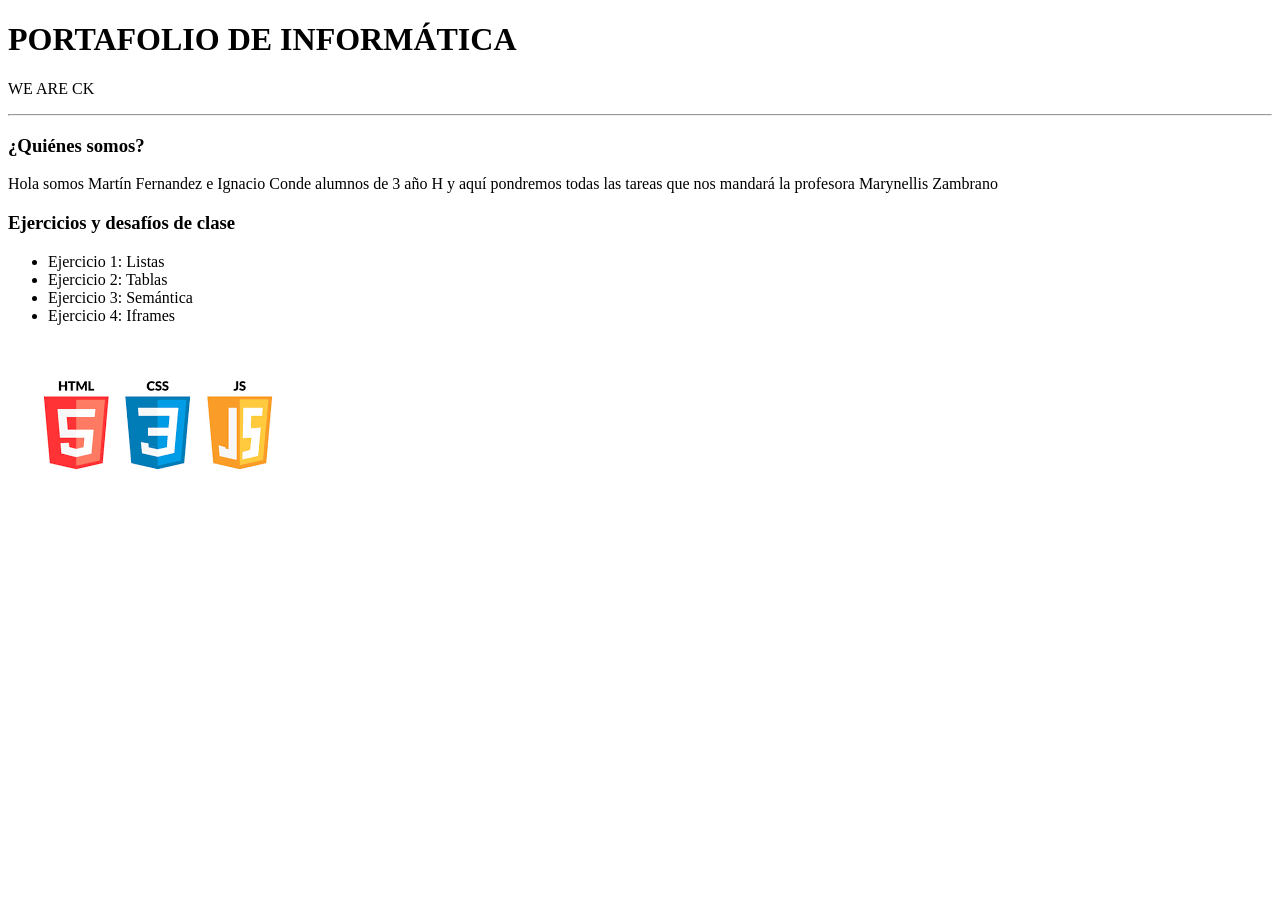
==== index.html @ f0e31441 "Add files via upload" ====
<!DOCTYPE html>
<html lang="es">
<head>
    <meta charset="UTF-8">
    <meta http-equiv="X-UA-Compatible" content="IE=edge">
    <meta name="viewport" content="width=device-width, initial-scale=1.0">
    <title>Portafolio</title>
</head>
<body>
  <h1>PORTAFOLIO DE INFORMÁTICA</h1>
  <p>WE ARE CK</p>
<hr>
<h3>¿Quiénes somos?</h3>
<p>Hola somos Martín Fernandez e Ignacio Conde alumnos de 3 año H y aquí pondremos todas las tareas que nos mandará la profesora Marynellis Zambrano</p>
<h3>Ejercicios y desafíos de clase</h3>
<ul>
    <li>Ejercicio 1: Listas</li>
    <li>Ejercicio 2: Tablas</li>
    <li>Ejercicio 3: Semántica</li>
    <li>Ejercicio 4: Iframes</li>
</ul>
<img src="./tecnologias.png" alt="tecnologías usadas">
</body>
</html>
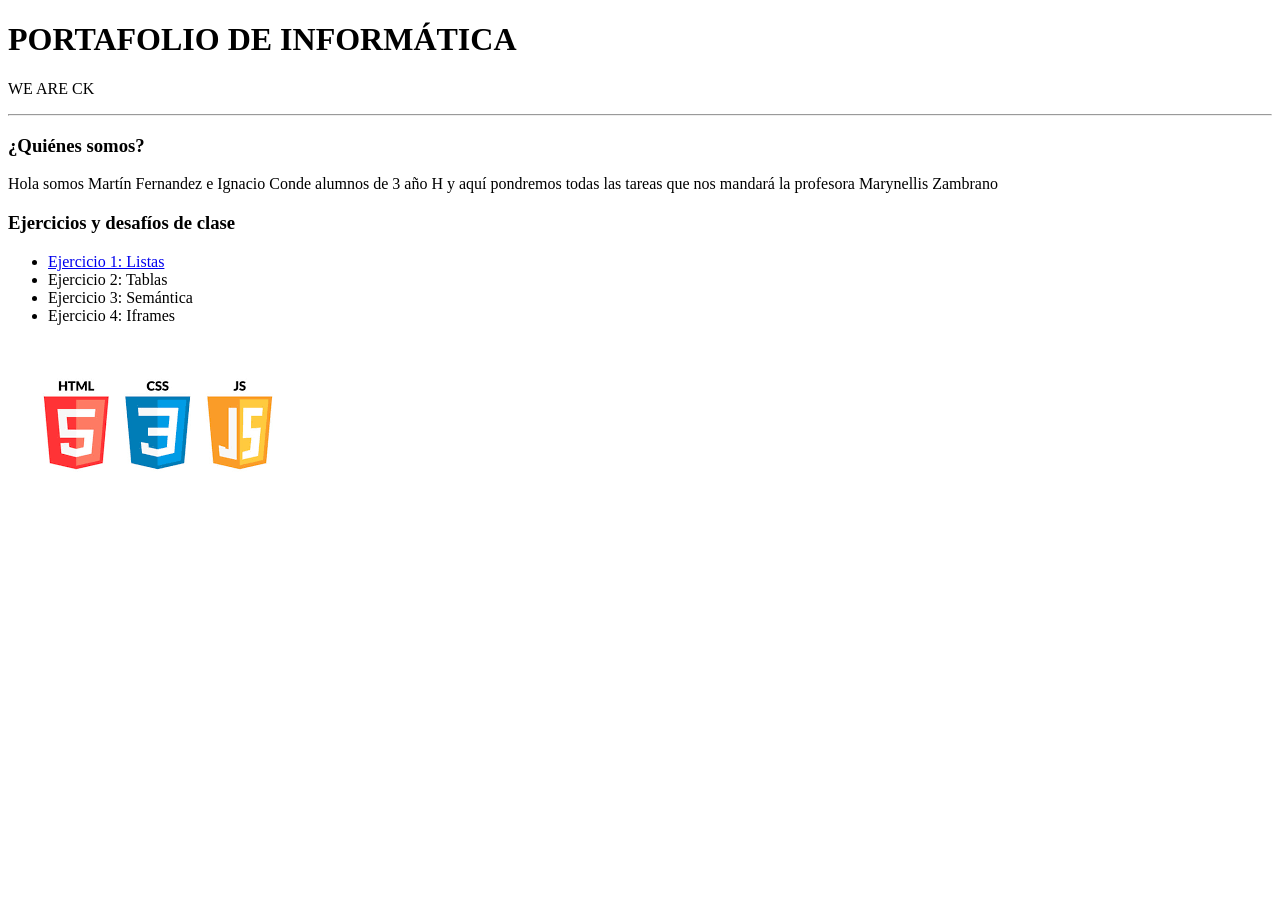
==== commit 1e7135d2: "Add files via upload" ====
--- a/index.html
+++ b/index.html
@@ -14,7 +14,7 @@
 <p>Hola somos Martín Fernandez e Ignacio Conde alumnos de 3 año H y aquí pondremos todas las tareas que nos mandará la profesora Marynellis Zambrano</p>
 <h3>Ejercicios y desafíos de clase</h3>
 <ul>
-    <li>Ejercicio 1: Listas</li>
+    <li><a href="./pages/listas.html"> Ejercicio 1: Listas</a></li>
     <li>Ejercicio 2: Tablas</li>
     <li>Ejercicio 3: Semántica</li>
     <li>Ejercicio 4: Iframes</li>
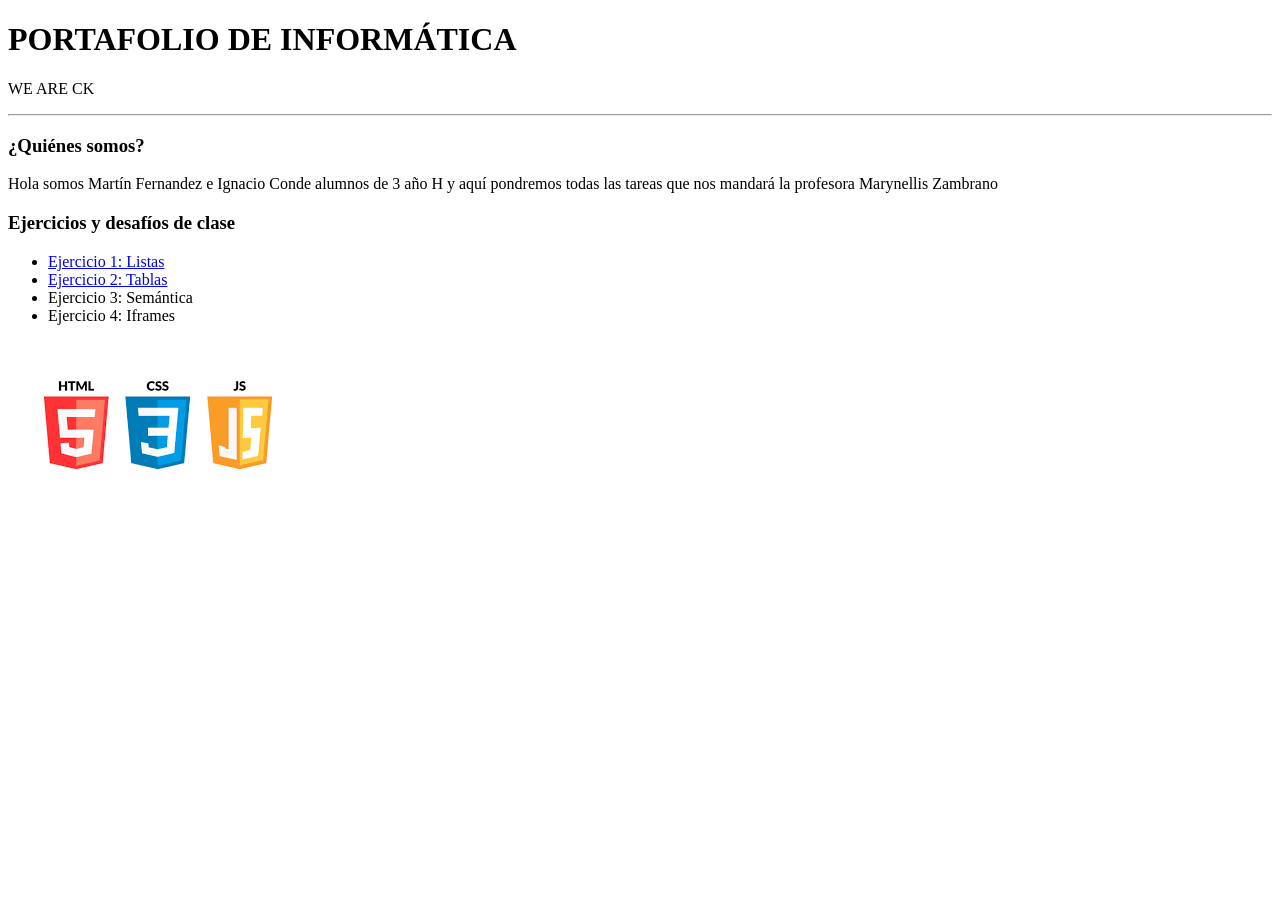
==== commit a17edf6b: "Add files via upload" ====
--- a/index.html
+++ b/index.html
@@ -15,7 +15,7 @@
 <h3>Ejercicios y desafíos de clase</h3>
 <ul>
     <li><a href="./pages/listas.html"> Ejercicio 1: Listas</a></li>
-    <li>Ejercicio 2: Tablas</li>
+    <li><a href="./pages/tienda.html"> Ejercicio 2: Tablas</a></li>
     <li>Ejercicio 3: Semántica</li>
     <li>Ejercicio 4: Iframes</li>
 </ul>
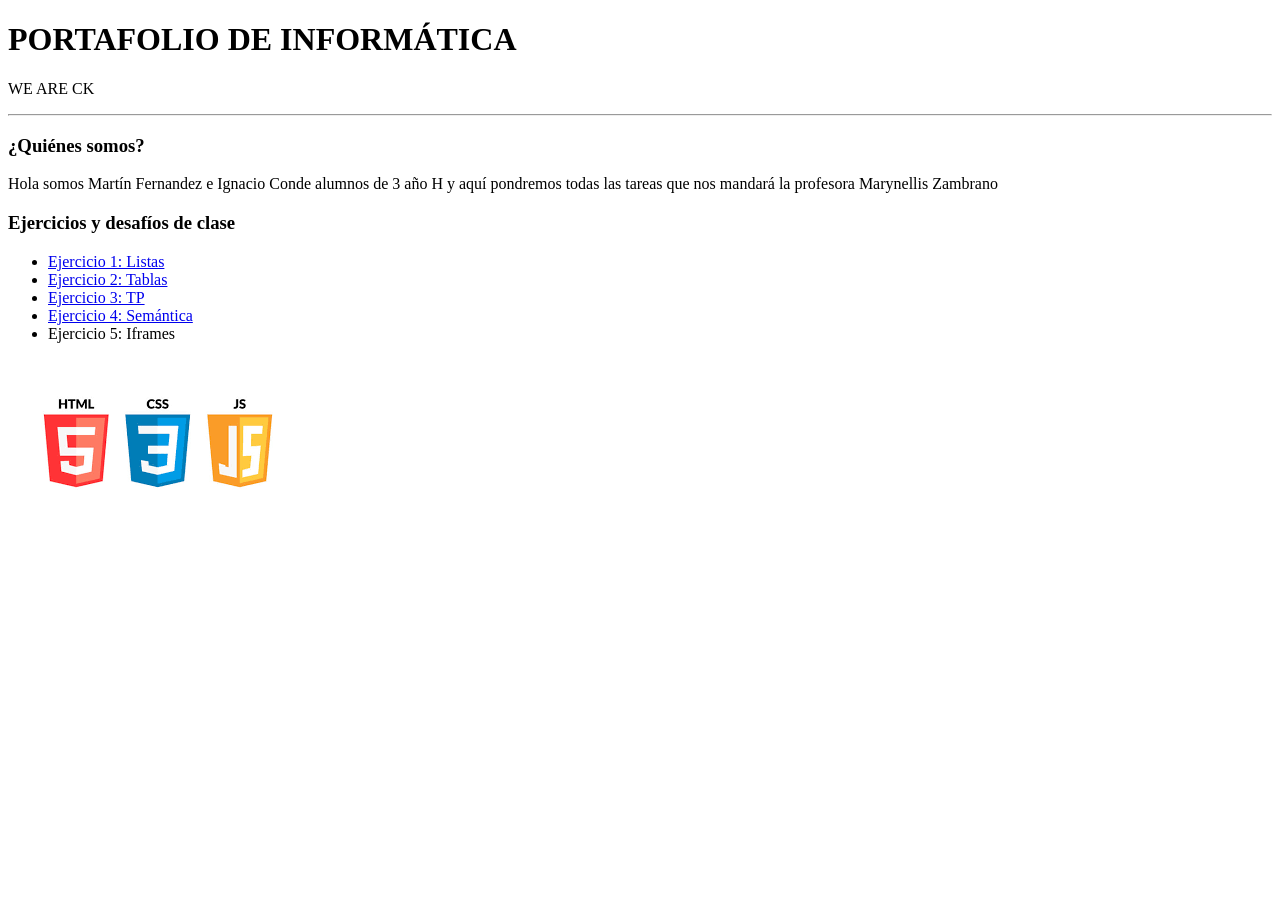
==== commit 985a7ae3: "Add files via upload" ====
--- a/index.html
+++ b/index.html
@@ -15,9 +15,10 @@
 <h3>Ejercicios y desafíos de clase</h3>
 <ul>
     <li><a href="./pages/listas.html"> Ejercicio 1: Listas</a></li>
-    <li><a href="./pages/tienda.html"> Ejercicio 2: Tablas</a></li>
-    <li>Ejercicio 3: Semántica</li>
-    <li>Ejercicio 4: Iframes</li>
+    <li><a href="./pages/tabla1.html"> Ejercicio 2: Tablas</a></li>
+    <li><a href="./pages/tienda.html"> Ejercicio 3: TP</a></li>
+    <li><a href="./pages/semantica.html"> Ejercicio 4: Semántica</a></li>
+    <li>Ejercicio 5: Iframes</li>
 </ul>
 <img src="./tecnologias.png" alt="tecnologías usadas">
 </body>
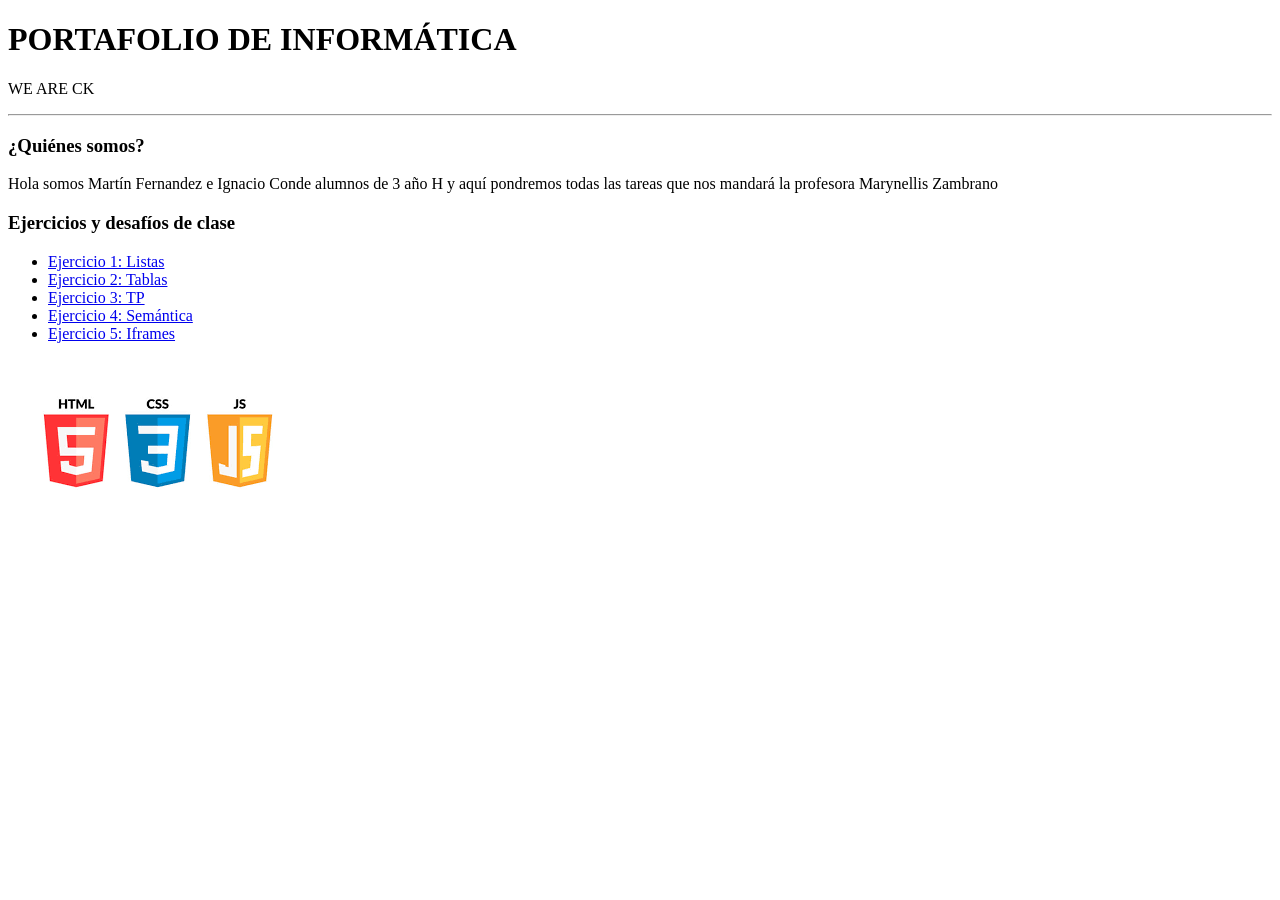
==== commit a0e4365d: "Update index.html" ====
--- a/index.html
+++ b/index.html
@@ -18,8 +18,8 @@
     <li><a href="./pages/tabla1.html"> Ejercicio 2: Tablas</a></li>
     <li><a href="./pages/tienda.html"> Ejercicio 3: TP</a></li>
     <li><a href="./pages/semantica.html"> Ejercicio 4: Semántica</a></li>
-    <li>Ejercicio 5: Iframes</li>
+    <li><a href="./pages/periodico.html"> Ejercicio 5: Iframes</a></li>
 </ul>
 <img src="./tecnologias.png" alt="tecnologías usadas">
 </body>
-</html>+</html>
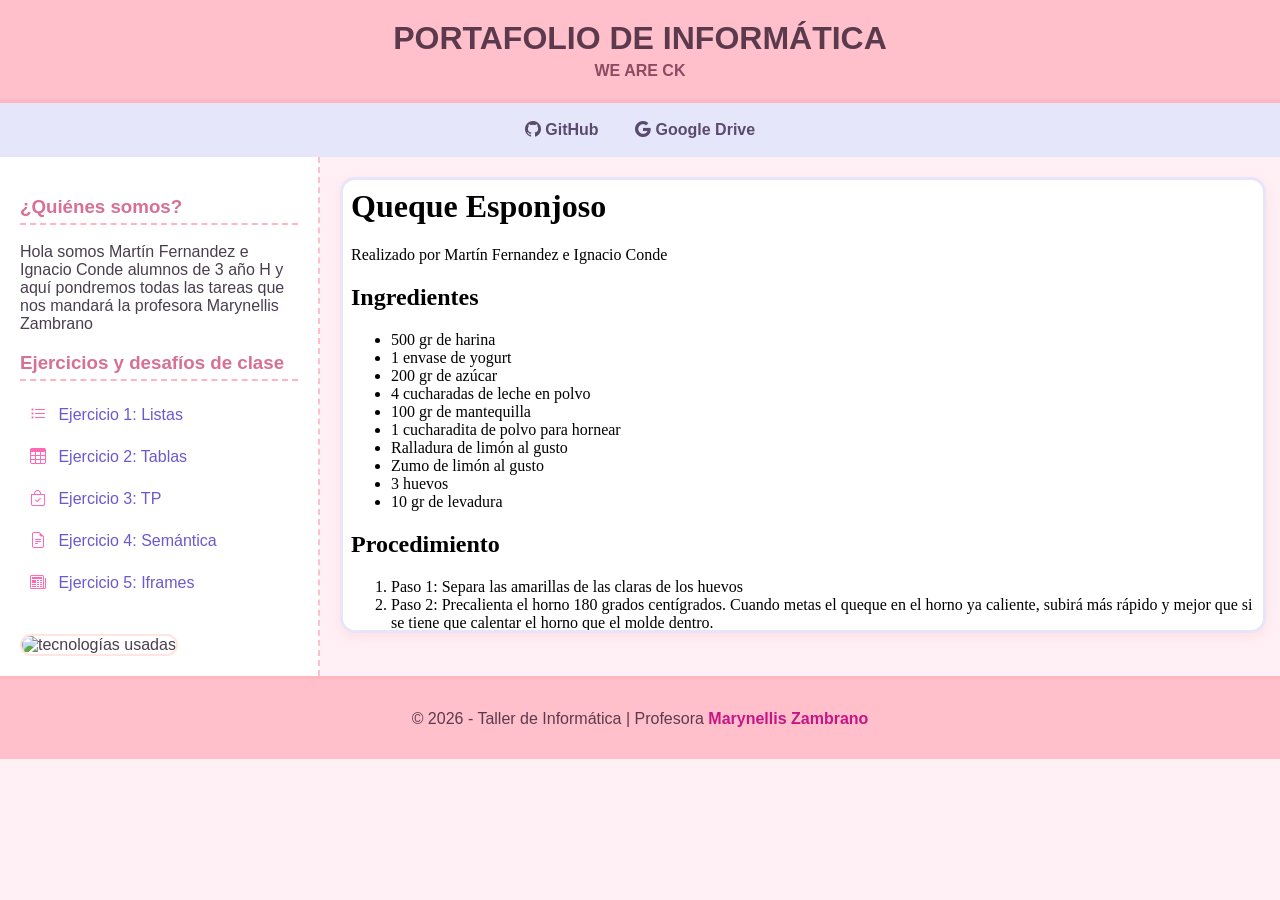
==== commit 0960b443: "Add files via upload" ====
--- a/index.html
+++ b/index.html
@@ -4,22 +4,186 @@
     <meta charset="UTF-8">
     <meta http-equiv="X-UA-Compatible" content="IE=edge">
     <meta name="viewport" content="width=device-width, initial-scale=1.0">
-    <title>Portafolio</title>
+    <title>Portafolio - WE ARE CK</title>
+    <link rel="stylesheet" href="https://cdn.jsdelivr.net/npm/bootstrap-icons@1.11.3/font/bootstrap-icons.min.css">
+    <style>
+        body {
+            font-family: Arial, sans-serif;
+            background-color: #fff0f5;
+            margin: 0;
+            padding: 0;
+            color: #4a3e4e;
+        }
+        header {
+            background-color: #ffc0cb;
+            color: #5c3a4d;
+            text-align: center;
+            padding: 20px;
+            border-bottom: 3px solid #ffb6c1;
+        }
+        header h1 {
+            margin: 0;
+            font-size: 2rem;
+        }
+        header p {
+            margin: 5px 0 0 0;
+            font-weight: bold;
+            color: #8b4b62;
+        }
+        nav {
+            background-color: #e6e6fa;
+            text-align: center;
+            padding: 10px;
+        }
+        nav a {
+            color: #5a4b6e;
+            text-decoration: none;
+            padding: 8px 16px;
+            display: inline-block;
+            font-weight: bold;
+            border-radius: 15px;
+            transition: all 0.2s ease;
+        }
+        nav a:hover {
+            background-color: #ffb6c1;
+            color: #ffffff;
+        }
+        main {
+            display: flex;
+        }
+        aside {
+            width: 25%;
+            float: left;
+            background-color: #ffffff;
+            padding: 20px;
+            box-sizing: border-box;
+            min-height: 450px;
+            border-right: 2px dashed #ffc0cb;
+        }
+        aside h3 {
+            color: #d87093;
+            border-bottom: 2px dashed #ffb6c1;
+            padding-bottom: 5px;
+        }
+        aside ul {
+            list-style-type: none;
+            padding: 0;
+        }
+        aside li {
+            margin: 12px 0;
+        }
+        aside a {
+            color: #6a5acd;
+            text-decoration: none;
+            display: inline-block;
+            padding: 6px 10px;
+            font-weight: 500;
+        }
+        aside a i {
+            margin-right: 8px;
+            color: #ff69b4;
+        }
+        aside a:hover {
+            background-color: #fff0f5;
+            color: #ff1493;
+            padding-left: 14px;
+            border-radius: 12px;
+            transition: all 0.2s ease;
+        }
+        section {
+            width: 75%;
+            float: left;
+            padding: 20px;
+            box-sizing: border-box;
+        }
+        iframe {
+            width: 100%;
+            height: 450px;
+            border: 3px solid #e6e6fa;
+            background-color: #ffffff;
+            border-radius: 15px;
+            box-shadow: 0 4px 12px rgba(255, 182, 193, 0.3);
+        }
+        footer {
+            background-color: #ffc0cb;
+            color: #5c3a4d;
+            text-align: center;
+            padding: 15px;
+            clear: both;
+            border-top: 3px solid #ffb6c1;
+        }
+        footer span {
+            color: #c71585;
+            font-weight: bold;
+        }
+        .img-tecnologia {
+            max-width: 100%;
+            height: auto;
+            margin-top: 20px;
+            border-radius: 12px;
+            border: 2px solid #ffe4e1;
+        }
+    </style>
 </head>
 <body>
-  <h1>PORTAFOLIO DE INFORMÁTICA</h1>
-  <p>WE ARE CK</p>
-<hr>
-<h3>¿Quiénes somos?</h3>
-<p>Hola somos Martín Fernandez e Ignacio Conde alumnos de 3 año H y aquí pondremos todas las tareas que nos mandará la profesora Marynellis Zambrano</p>
-<h3>Ejercicios y desafíos de clase</h3>
-<ul>
-    <li><a href="./pages/listas.html"> Ejercicio 1: Listas</a></li>
-    <li><a href="./pages/tabla1.html"> Ejercicio 2: Tablas</a></li>
-    <li><a href="./pages/tienda.html"> Ejercicio 3: TP</a></li>
-    <li><a href="./pages/semantica.html"> Ejercicio 4: Semántica</a></li>
-    <li><a href="./pages/periodico.html"> Ejercicio 5: Iframes</a></li>
-</ul>
-<img src="./tecnologias.png" alt="tecnologías usadas">
+
+    <header>
+        <h1>PORTAFOLIO DE INFORMÁTICA</h1>
+        <p>WE ARE CK</p>
+    </header>
+
+    <nav>
+        <a href="https://github.com/condefernandez/informatica" target="_blank"><i class="bi bi-github"></i> GitHub</a>
+        <a href="Https://drive.google.com/drive/folders/1z14IEcOGbGmNRild7ZtzFjvyxYbm07ID?usp=sharing" target="_blank"><i class="bi bi-google"></i> Google Drive</a>
+    </nav>
+
+    <main>
+
+        <aside>
+            <h3>¿Quiénes somos?</h3>
+            <p>Hola somos Martín Fernandez e Ignacio Conde alumnos de 3 año H y aquí pondremos todas las tareas que nos mandará la profesora Marynellis Zambrano</p>
+            
+            <h3>Ejercicios y desafíos de clase</h3>
+            <ul>
+                <li>
+                    <a href="./pages/listas.html" target="visor">
+                        <i class="bi bi-list-task"></i> Ejercicio 1: Listas
+                    </a>
+                </li>
+                <li>
+                    <a href="./pages/tabla1.html" target="visor">
+                        <i class="bi bi-table"></i> Ejercicio 2: Tablas
+                    </a>
+                </li>
+                <li>
+                    <a href="./pages/tienda.html" target="visor">
+                        <i class="bi bi-bag-check"></i> Ejercicio 3: TP
+                    </a>
+                </li>
+                <li>
+                    <a href="./pages/semantica.html" target="visor">
+                        <i class="bi bi-file-earmark-text"></i> Ejercicio 4: Semántica
+                    </a>
+                </li>
+                <li>
+                    <a href="./pages/periodico.html" target="visor">
+                        <i class="bi bi-newspaper"></i> Ejercicio 5: Iframes
+                    </a>
+                </li>
+            </ul>
+
+            <img src="img/tecnologias.png" alt="tecnologías usadas" class="img-tecnologia">
+        </aside>
+
+        <section>
+            <iframe name="visor" src="./pages/listas.html"></iframe>
+        </section>
+
+    </main>
+
+    <footer>
+        <p>&copy; 2026 - Taller de Informática | Profesora <span>Marynellis Zambrano</span></p>
+    </footer>
+
 </body>
-</html>
+</html>
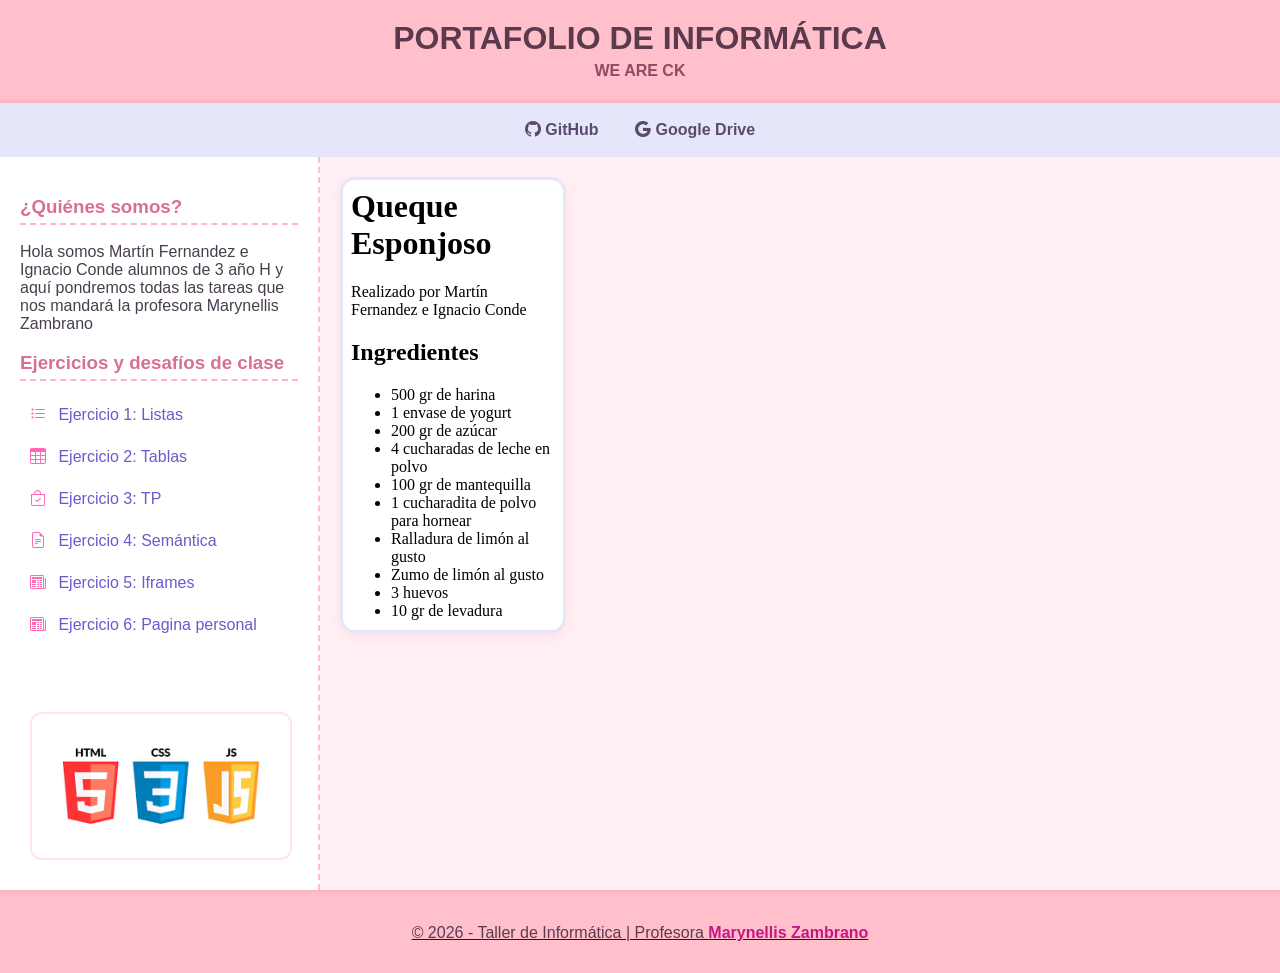
==== commit a459a4c7: "Update index.html" ====
--- a/index.html
+++ b/index.html
@@ -170,6 +170,11 @@
                         <i class="bi bi-newspaper"></i> Ejercicio 5: Iframes
                     </a>
                 </li>
+                <li>
+                    <a href="./mi-pagina/index.html" target="visor">
+                        <i class="bi bi-newspaper"></i> Ejercicio 6: Pagina personal
+                </li>
+                    
             </ul>
 
             <img src="img/tecnologias.png" alt="tecnologías usadas" class="img-tecnologia">
@@ -186,4 +191,4 @@
     </footer>
 
 </body>
-</html>+</html>
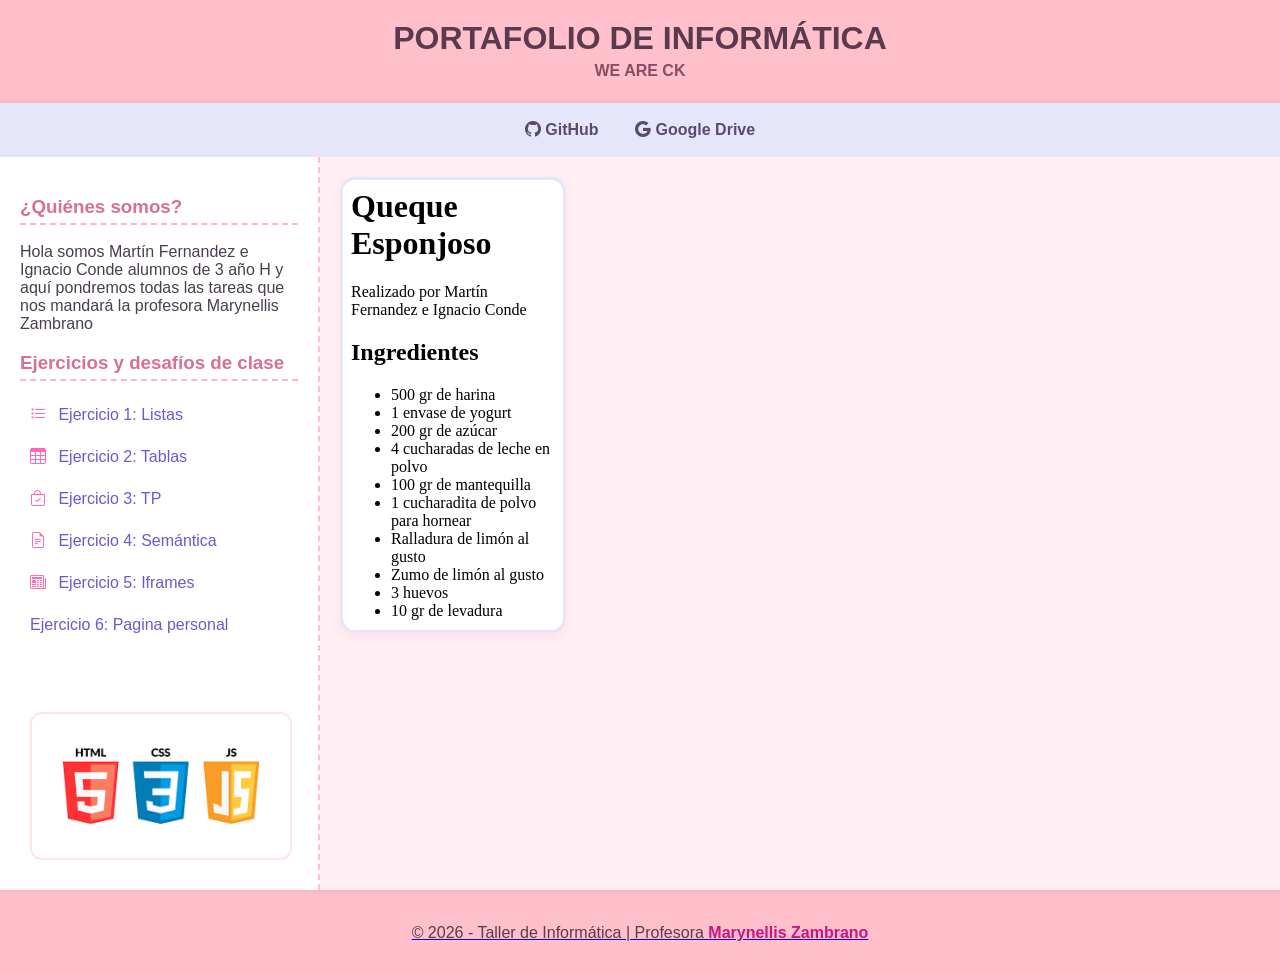
==== commit ff79f5e9: "Update index.html" ====
--- a/index.html
+++ b/index.html
@@ -172,7 +172,7 @@
                 </li>
                 <li>
                     <a href="./mi-pagina/index.html" target="visor">
-                        <i class="bi bi-newspaper"></i> Ejercicio 6: Pagina personal
+                         Ejercicio 6: Pagina personal
                 </li>
                     
             </ul>
